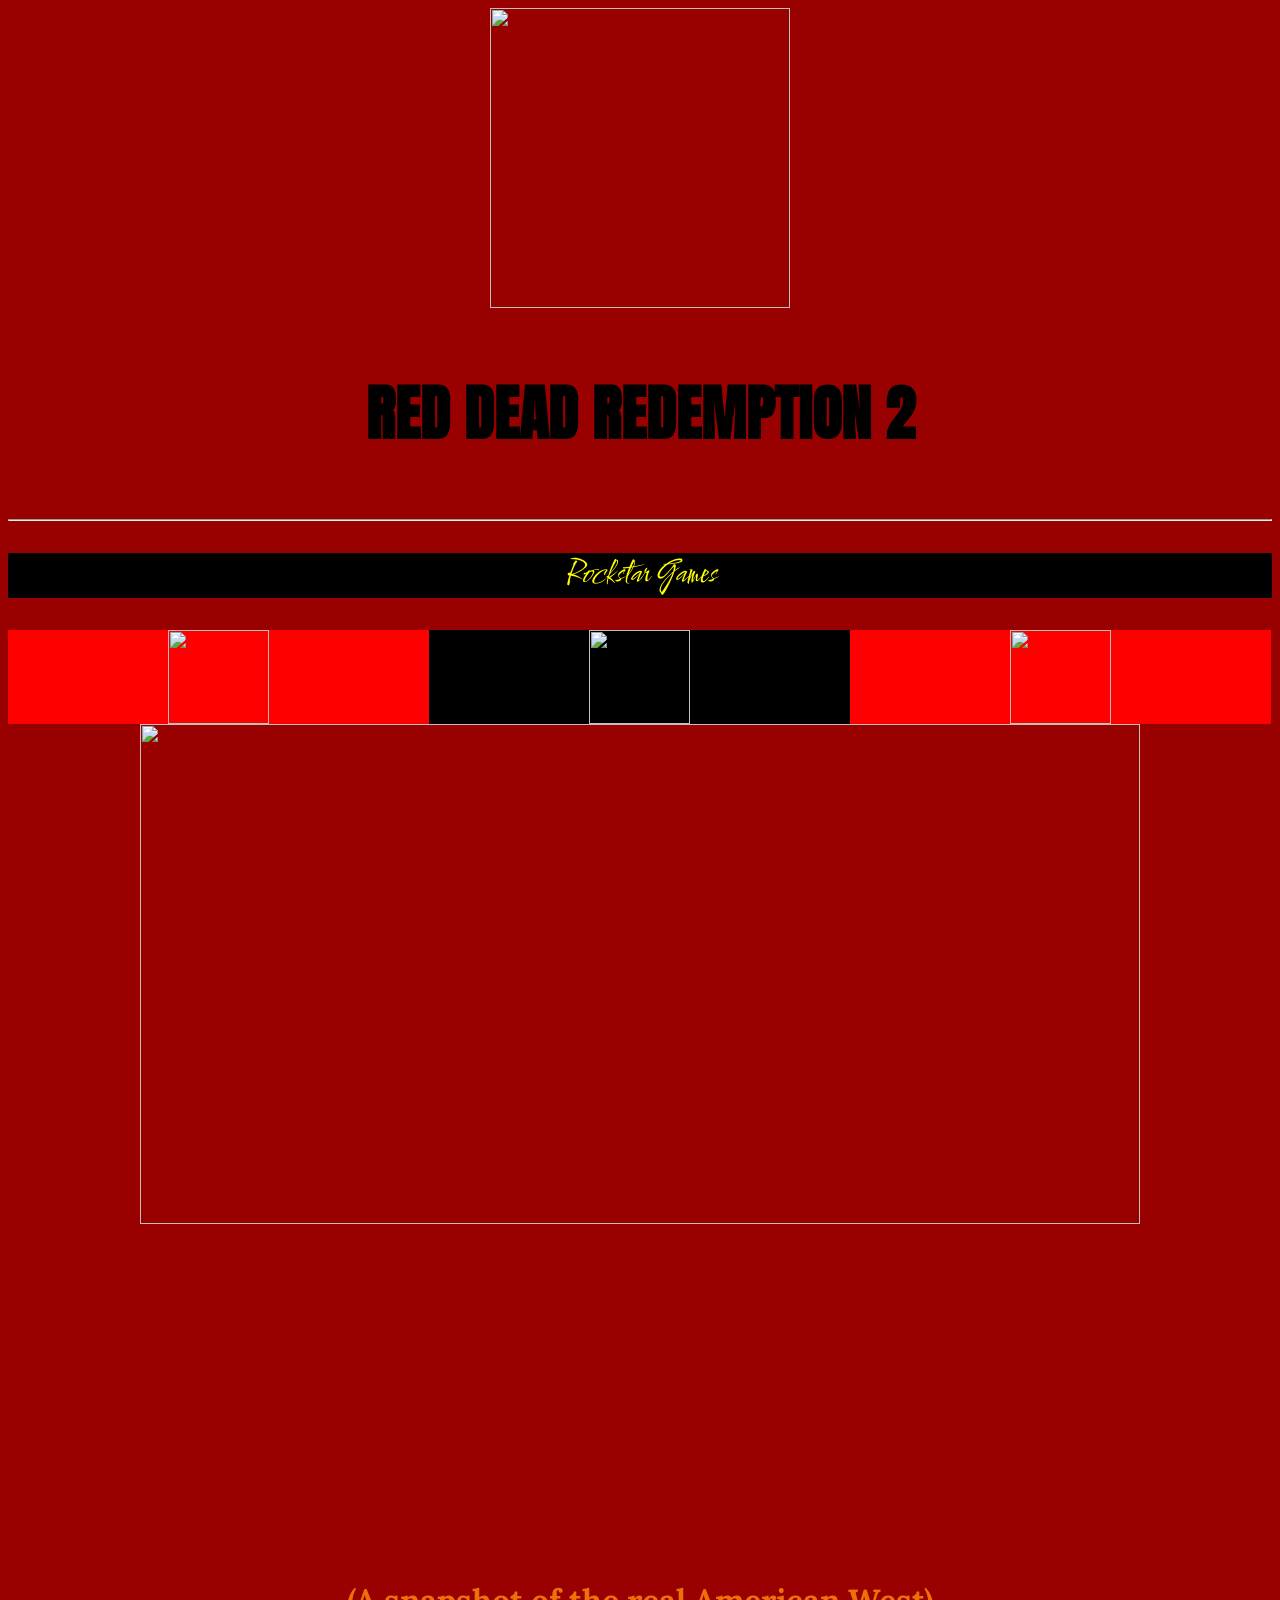
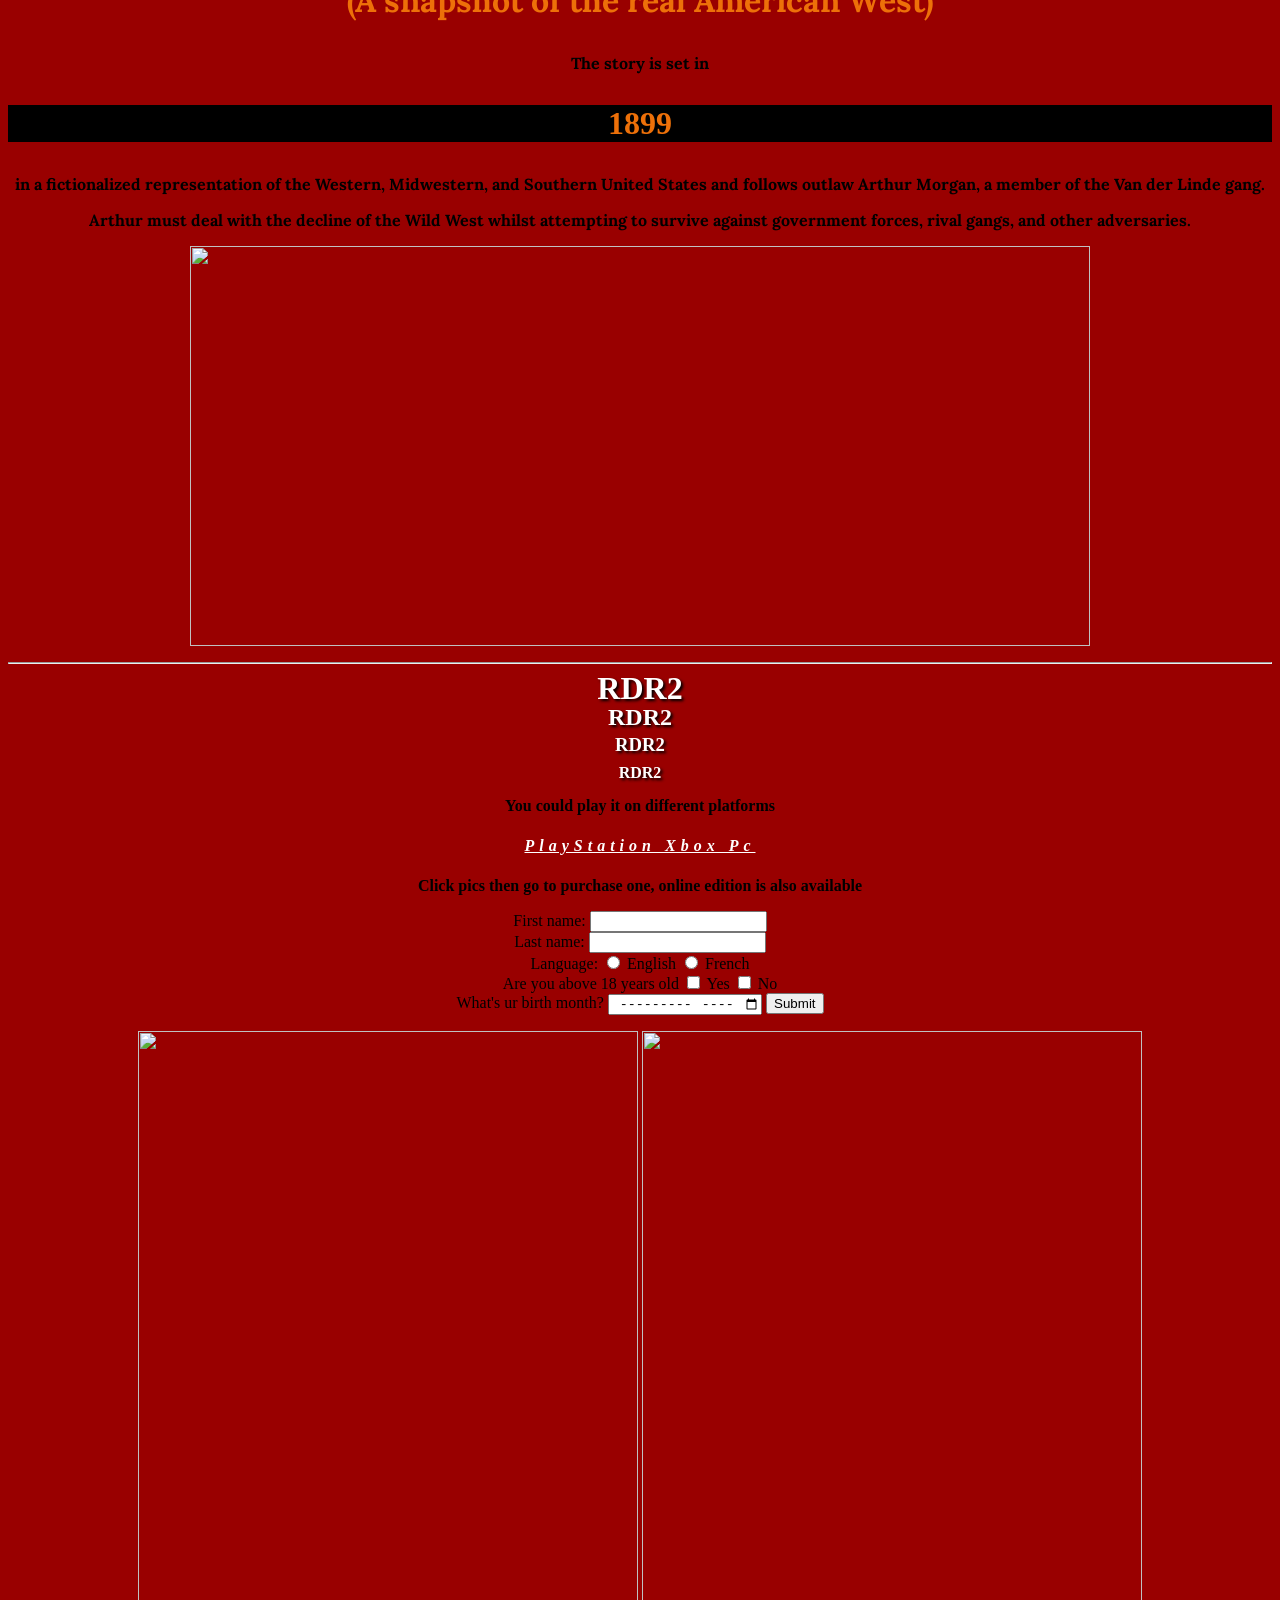
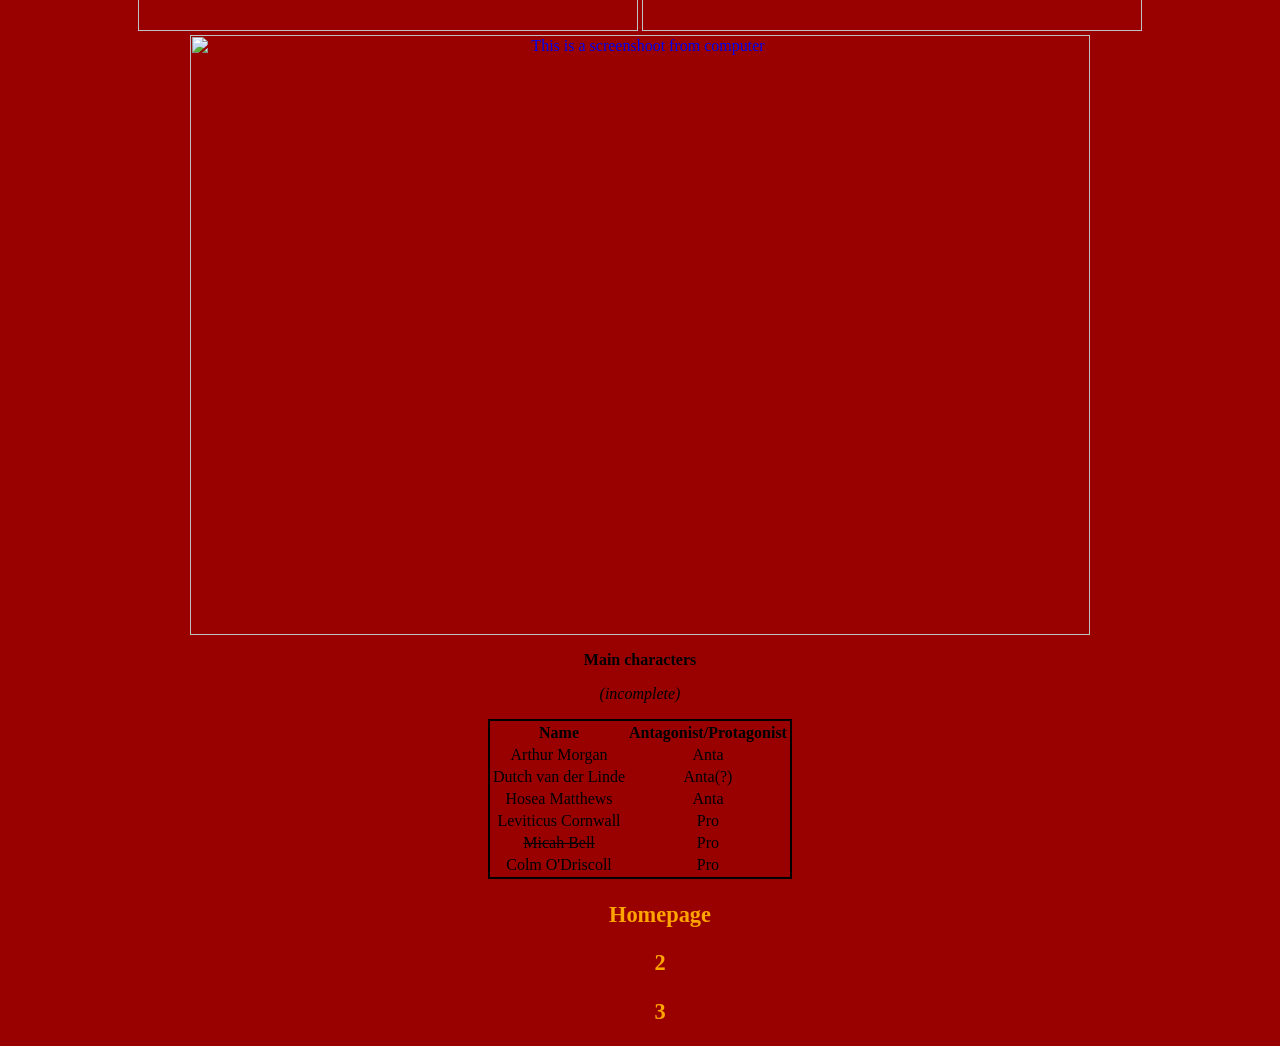
==== index.HTML @ 391a0d88 "Create index.HTML" ====
<html>
	<head>
			<title>RED DEAD REDEMPTION2</title>
			<link rel="preconnect" href="https://fonts.googleapis.com">
            <link rel="preconnect" href="https://fonts.gstatic.com" crossorigin>
            <link href="https://fonts.googleapis.com/css2?family=Comforter&family=Estonia&family=Ubuntu:ital,wght@1,300&display=swap" rel="stylesheet">
            <link rel="preconnect" href="https://fonts.googleapis.com">
			<link rel="preconnect" href="https://fonts.gstatic.com" crossorigin>
			<link href="https://fonts.googleapis.com/css2?family=Anton&family=Comforter&family=Estonia&family=Ubuntu:ital,wght@1,300&display=swap" rel="stylesheet">
			
			<link rel="preconnect" href="https://fonts.googleapis.com">
			<link rel="preconnect" href="https://fonts.gstatic.com" crossorigin>
			<link href="https://fonts.googleapis.com/css2?family=Anton&family=Comforter&family=Estonia&family=Lora&family=Ubuntu:ital,wght@1,300&display=swap" rel="stylesheet">
			
			<link rel="preconnect" href="https://fonts.googleapis.com">
			<link rel="preconnect" href="https://fonts.gstatic.com" crossorigin>
			<link href="https://fonts.googleapis.com/css2?family=Anton&family=Comforter&family=Estonia&family=Lora&family=Playfair+Display&family=Ubuntu:ital,wght@1,300&display=swap" rel="stylesheet">
			
			<meta content="a Western-themed action-adventure game" name="description">
			<meta content="Toronto,Canada" name="key words">
			<meta charset="UTF-8">
			<!-- the codes above here was about the new google fonts -->
			<style>
				/*Internal CSS here*/
body{
	background-color: #990000;
	background-image: url(镖客2.png);
	background-repeat: no-repeat;
	background-attachment: fixed;
	background-size: 55%;
	background-position: right top;
}
a{
	background-color:;
}  
h1,h4,h3,h2{
	line-height: 7px;
	color: white;
	text-shadow: 2px 2px 3px black;
}
*{
	text-align: center;
}
#change{
	text-align: center;
	text-transform: capitalize;
	color: white;
	text-decoration: underline;
	letter-spacing: 5px;
	line-height: 30px;
	font-style: italic;
	font-weight: bold;
}
.newcolor{
	color: red;
}
ul{
	list-style-type: none;
	margin: 0;
	paddding: 0;
}
li{
	text-align: center;
}
li a{
	text-decoration: none;
	margin-left: 5px;
	margin-left: 5px;
	color: orange;

}
li a:hover{
	color: red;
	background-color: balck;
}
#border{
	border: 2px solid black;
}
.column{
	width: 33.3%;
	text-align: center;
	float: left;
}
</style>
	</head>
	<body>
		<center><a href="https://www.rockstargames.com/reddeadredemption2/"><img src="https://upload.wikimedia.org/wikipedia/commons/thumb/4/42/Rockstar_Toronto_Logo.svg/1200px-Rockstar_Toronto_Logo.svg.png" width="300px" height="300px"></a>
		 <center><p style="font-size:60px;font-family:Anton;"><b>RED DEAD REDEMPTION 2</b></p><hr>
		 <center><p style="color:yellow;font-size:2em;font-family:Comforter;background-color: black;background-size: 100%;"><i>Rockstar Games</i></p>

<div class="row">
	<div class="column" style="background-color:red"><a href="file:///C:/Users/ZR%20Lv/Desktop/ICS3u/Rui%20new.HTML"><img src="https://upload.wikimedia.org/wikipedia/commons/thumb/c/c7/Rockstar_Dundee_Logo.svg/1920px-Rockstar_Dundee_Logo.svg.png" width="101px" height="94px"></a></div>
	<div class="column" style="background-color:black"><a href="file:///C:/Users/ZR%20Lv/Desktop/ICS3u/page%202.html"><img src="https://upload.wikimedia.org/wikipedia/commons/thumb/4/42/Rockstar_Toronto_Logo.svg/1920px-Rockstar_Toronto_Logo.svg.png" width="101px" height="94px"></a></div>
	<div class="column" style="background-color:red"><a href="file:///C:/Users/ZR%20Lv/Desktop/ICS3u/page%203.html"><img src="https://upload.wikimedia.org/wikipedia/commons/thumb/c/c7/Rockstar_Dundee_Logo.svg/1920px-Rockstar_Dundee_Logo.svg.png" width="101px" height="94px"></a></div>
</div>

		 <center><img src="https://cdn.vox-cdn.com/thumbor/mK8jBTdzz293NoeXj6balAuJYVQ=/0x0:2000x1333/1200x675/filters:focal(840x507:1160x827)/cdn.vox-cdn.com/uploads/chorus_image/image/61901565/jbareham_181018_0811_RDRII_review_FINAL.0.jpg" width="1000px" height="500px">
		 <p><iframe width="547" height="308" src="https://www.youtube.com/embed/jZilbLz0m8I" title="YouTube video player" frameborder="0" allow="accelerometer; autoplay; clipboard-write; encrypted-media; gyroscope; picture-in-picture" allowfullscreen></iframe></p>
		 <p id="cap"style="color:#ed7009; font-size:200%; font-family:Lora;"><b>(A snapshot of the real American West)</b></p>
		  <p style="font-family:Lora;"><b>The story is set in</b>
		  <P style="color:#ed7009;font-size: 2em;background-color: black;"><b>1899</b></p>
		  <p style="font-family:Lora;"><b>in a fictionalized representation of the Western, Midwestern, and Southern United States and follows outlaw Arthur Morgan, a member of the Van der Linde gang.</b></p> 
		  <p style="font-family:Lora;"><b>Arthur must deal with the decline of the Wild West whilst attempting to survive against government forces, rival gangs, and other adversaries. </b></p>
		  <p><img src="https://miro.medium.com/max/4000/1*IseMBhl9NMoNIURUG8RQNA.jpeg" width="900px" height="400px"></p><hr> 	 

            
            <h1><b>RDR2</b></h1>
		 	<h2><b>RDR2</b></h2>
		 	<h3><b>RDR2</b></h3>
			<h4><b>RDR2</b></h4>
		

		<center><p><b>You could play it on different platforms</b></p>
		<p id="change">PlayStation Xbox Pc</p>
		<center><p><b>Click pics then go to purchase one, online edition is also available</b>
           <form>
					<label for='fname'>First name:</label>
					<input type='text' name='fname'><br>
					<label for='lname'>Last name:</label>
					<input type='text' name='lname'><br>
   					<label for="language">Language:</label>
   					<input type="radio" name="English">
   					<label for="English">English</label>
   					<input type="radio" name="French">
   					<label for="French">French</label><br>
   					<label>Are you above 18 years old</label>
   					<input type="checkbox" name="Yes">
   					<label for="yes">Yes</label>
   					<input type="checkbox" name="No">
   					<label for="No">No</label><br>
   					<label for="birth/_month">What's ur birth month?</label>
   					<input type="month"name="month">				
   					<input type='submit'>

			</form>

		</p>
			<a href="https://www.amazon.ca/Take-Two-47890-Dead-Redemption/dp/B01M5DZ525/ref=sr_1_1?crid=1J0WMIXKGBB9L&keywords=red+dead+redemption+2+ps4&qid=1637589210&sprefix=redd+dead+%2Caps%2C176&sr=8-1"><img src="https://encrypted-tbn1.gstatic.com/shopping?q=tbn:ANd9GcTwdGO_2gc1YEgAUwo8wv-T5dY6UPmSrwFrZ2ilsvuBhwBDKQ7e5hchEVwThlHVmfFjilqadzJttxMmUMCouCyvh_2-BgR307JFrRG_SiBtjvUBMZk5oDf-Sw&usqp=CAE" width="500px" height="600px"></a>
			
			<a href="https://www.amazon.ca/Red-Dead-Redemption-Xbox-One/dp/B01MAYC1CJ/ref=sr_1_6?crid=B0Y1TX6YEXSL&keywords=red+dead+redemption+2+ps5&qid=1637589219&sprefix=red+dead+redemption+2+ps%2Caps%2C177&sr=8-6"><img src="https://encrypted-tbn1.gstatic.com/shopping?q=tbn:ANd9GcR7oUYTNm-3f1kngtAPzUBZV9-WP3-15WEk1NusvcAqrZPVzlmeUTh5DXLcWXEOkT3Wf4yyzZpzd8xhwM6gi3FF2beJjK3NYgcVsi0MTwY4rAqS16w9nFCC&usqp=CAE" width="500px" height="600px"></a><br>
			
			<a href="https://www.rockstargames.com/zh/games/reddeadredemption2"><img src="RDR2222.png" width="900px" height="600px" alt="This is a screenshoot from computer"></a>

		
		<p><b>Main characters</b></p>
			<i><p>(incomplete)</i></p>
				<table align="center" id="border">
				<tr>
					<th>Name</th>
					<th>Antagonist/Protagonist</th>
				</tr>
				<tr>
					<td>Arthur Morgan</td>
					<td>Anta</td>
				</tr>
               <tr>
                	<td>Dutch van der Linde</td>
                	<td>Anta(?)</td>
                </tr>
                <tr>
					<td>Hosea Matthews</td>
					<td>Anta</td>
				</tr>
				<tr>
					<td>Leviticus Cornwall</td>
					<td>Pro</td>
				</tr>
				</tr>
				<tr>
					<td><del>Micah Bell</del></td>
					<td>Pro</td>
				</tr>
					</tr>
				<tr>
					<td>Colm O'Driscoll</td>
					<td>Pro</td>
				</tr>
					</table>
				</p>
      	

     	<ul>
		<li><a href="file:///C:/Users/ZR%20Lv/Desktop/ICS3u/Rui%20new.HTML"><p style="font-size:1.4em "><b>Homepage</b></p></a></li>
		<li><a href="file:///C:/Users/ZR%20Lv/Desktop/ICS3u/page%202.html"><p style="font-size:1.4em "><b>2</b></p></a></li>
		<li><a href="file:///C:/Users/ZR%20Lv/Desktop/ICS3u/page%203.html"><p style="font-size:1.4em "><b>3</b></p></a></li>

	</body>

</html>
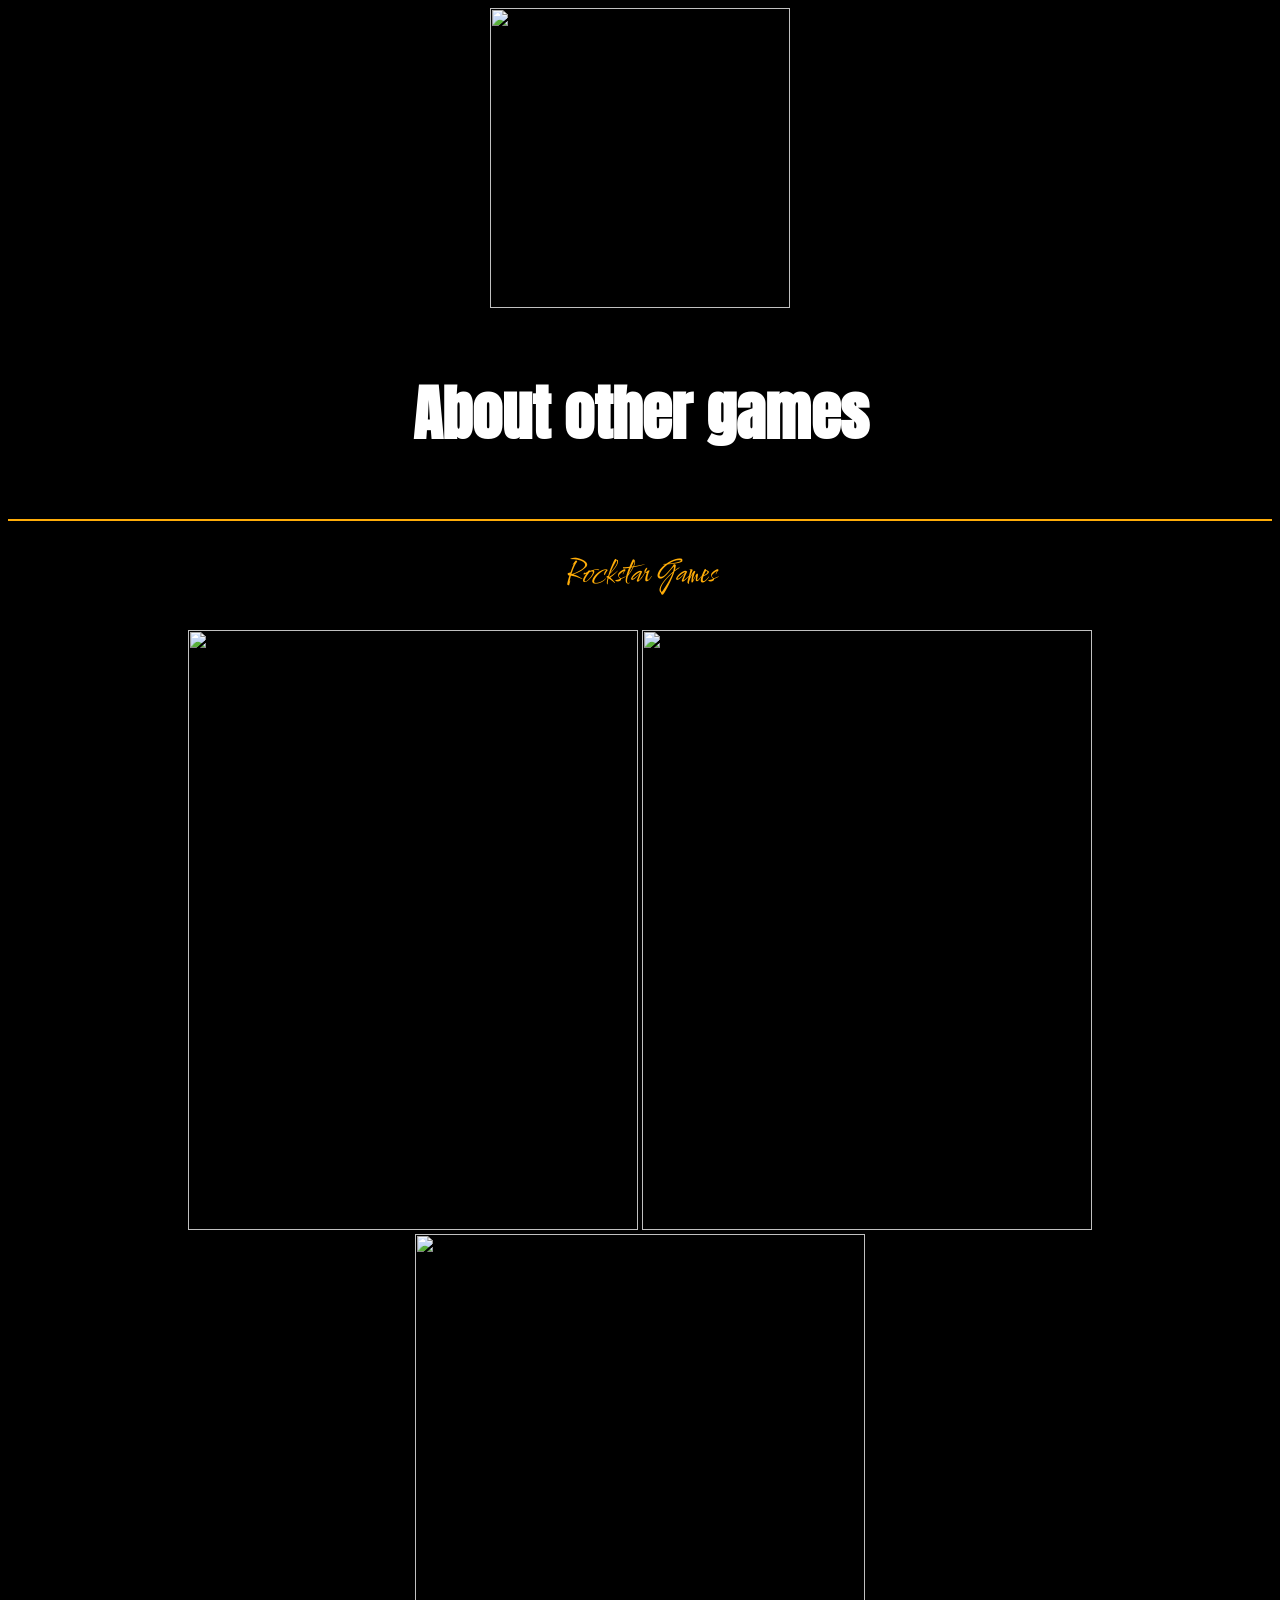
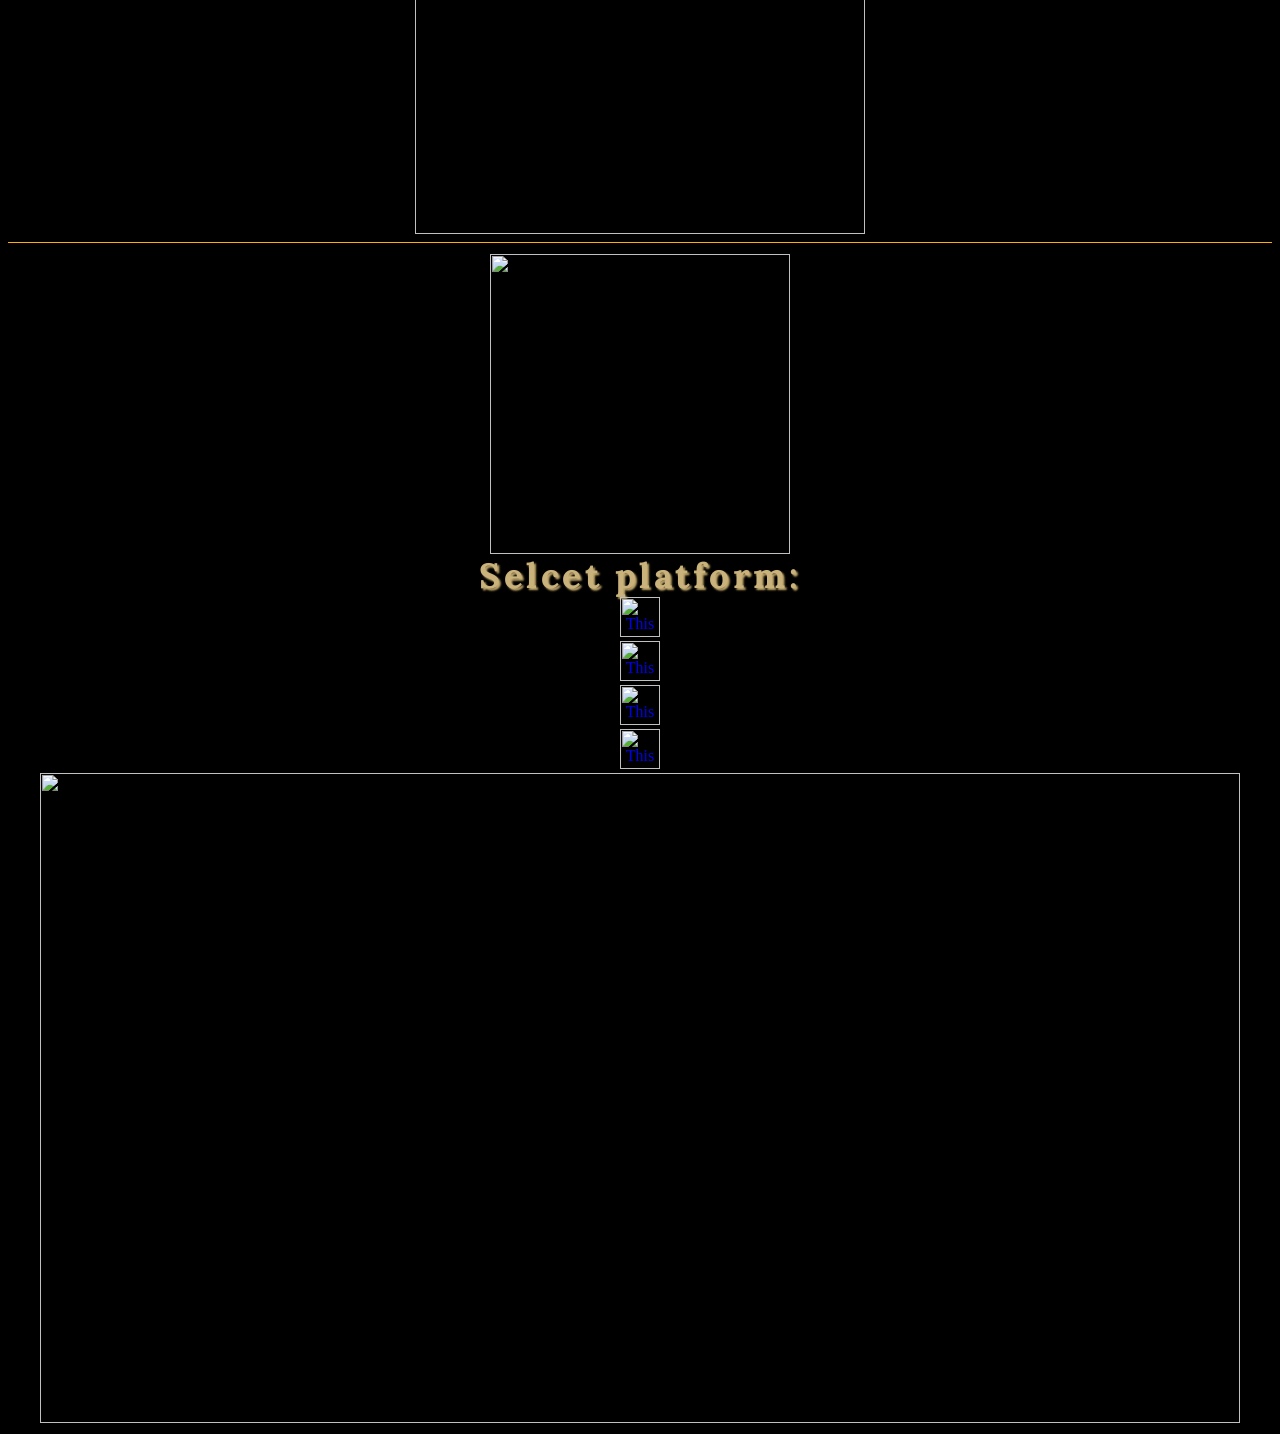
==== commit 938776dd: "1" ====
--- a/index.HTML
+++ b/index.HTML
@@ -1,189 +1,68 @@
 <html>
-	<head>
-			<title>RED DEAD REDEMPTION2</title>
-			<link rel="preconnect" href="https://fonts.googleapis.com">
-            <link rel="preconnect" href="https://fonts.gstatic.com" crossorigin>
-            <link href="https://fonts.googleapis.com/css2?family=Comforter&family=Estonia&family=Ubuntu:ital,wght@1,300&display=swap" rel="stylesheet">
-            <link rel="preconnect" href="https://fonts.googleapis.com">
-			<link rel="preconnect" href="https://fonts.gstatic.com" crossorigin>
-			<link href="https://fonts.googleapis.com/css2?family=Anton&family=Comforter&family=Estonia&family=Ubuntu:ital,wght@1,300&display=swap" rel="stylesheet">
+	<head><title>About other games</title>
+		<link rel="preconnect" href="https://fonts.googleapis.com">
+        <link rel="preconnect" href="https://fonts.gstatic.com" crossorigin>
+        <link href="https://fonts.googleapis.com/css2?family=Comforter&family=Estonia&family=Ubuntu:ital,wght@1,300&display=swap" rel="stylesheet">
+        <link rel="preconnect" href="https://fonts.googleapis.com">
+		<link rel="preconnect" href="https://fonts.gstatic.com" crossorigin>
+		<link href="https://fonts.googleapis.com/css2?family=Anton&family=Comforter&family=Estonia&family=Ubuntu:ital,wght@1,300&display=swap" rel="stylesheet">
 			
-			<link rel="preconnect" href="https://fonts.googleapis.com">
-			<link rel="preconnect" href="https://fonts.gstatic.com" crossorigin>
-			<link href="https://fonts.googleapis.com/css2?family=Anton&family=Comforter&family=Estonia&family=Lora&family=Ubuntu:ital,wght@1,300&display=swap" rel="stylesheet">
+		<link rel="preconnect" href="https://fonts.googleapis.com">
+		<link rel="preconnect" href="https://fonts.gstatic.com" crossorigin>
+		<link href="https://fonts.googleapis.com/css2?family=Anton&family=Comforter&family=Estonia&family=Lora&family=Ubuntu:ital,wght@1,300&display=swap" rel="stylesheet">
 			
-			<link rel="preconnect" href="https://fonts.googleapis.com">
-			<link rel="preconnect" href="https://fonts.gstatic.com" crossorigin>
-			<link href="https://fonts.googleapis.com/css2?family=Anton&family=Comforter&family=Estonia&family=Lora&family=Playfair+Display&family=Ubuntu:ital,wght@1,300&display=swap" rel="stylesheet">
+		<link rel="preconnect" href="https://fonts.googleapis.com">
+		<link rel="preconnect" href="https://fonts.gstatic.com" crossorigin>
+		<link href="https://fonts.googleapis.com/css2?family=Anton&family=Comforter&family=Estonia&family=Lora&family=Playfair+Display&family=Ubuntu:ital,wght@1,300&display=swap" rel="stylesheet">
+
+		<meta content="Other Games" name="description">
+		<meta content="Suon,Canada" name="key words">
+
+		<style>
+			body{
+				background-color: black;
+				background-image: url(https://upload.wikimedia.org/wikipedia/commons/b/b1/Rockstar_Games_Social_Club_Logo.png);
+				background-size: 10%;
+				background-attachment:fixed ;
+				background-repeat: no-repeat;
+				background-position: right top;
+			}
+		</style>
 			
-			<meta content="a Western-themed action-adventure game" name="description">
-			<meta content="Toronto,Canada" name="key words">
-			<meta charset="UTF-8">
-			<!-- the codes above here was about the new google fonts -->
-			<style>
-				/*Internal CSS here*/
-body{
-	background-color: #990000;
-	background-image: url(镖客2.png);
-	background-repeat: no-repeat;
-	background-attachment: fixed;
-	background-size: 55%;
-	background-position: right top;
-}
-a{
-	background-color:;
-}  
-h1,h4,h3,h2{
-	line-height: 7px;
-	color: white;
-	text-shadow: 2px 2px 3px black;
-}
-*{
-	text-align: center;
-}
-#change{
-	text-align: center;
-	text-transform: capitalize;
-	color: white;
-	text-decoration: underline;
-	letter-spacing: 5px;
-	line-height: 30px;
-	font-style: italic;
-	font-weight: bold;
-}
-.newcolor{
-	color: red;
-}
-ul{
-	list-style-type: none;
-	margin: 0;
-	paddding: 0;
-}
-li{
-	text-align: center;
-}
-li a{
-	text-decoration: none;
-	margin-left: 5px;
-	margin-left: 5px;
-	color: orange;
-
-}
-li a:hover{
-	color: red;
-	background-color: balck;
-}
-#border{
-	border: 2px solid black;
-}
-.column{
-	width: 33.3%;
-	text-align: center;
-	float: left;
-}
-</style>
 	</head>
 	<body>
-		<center><a href="https://www.rockstargames.com/reddeadredemption2/"><img src="https://upload.wikimedia.org/wikipedia/commons/thumb/4/42/Rockstar_Toronto_Logo.svg/1200px-Rockstar_Toronto_Logo.svg.png" width="300px" height="300px"></a>
-		 <center><p style="font-size:60px;font-family:Anton;"><b>RED DEAD REDEMPTION 2</b></p><hr>
-		 <center><p style="color:yellow;font-size:2em;font-family:Comforter;background-color: black;background-size: 100%;"><i>Rockstar Games</i></p>
+		<center><a href="https://www.rockstargames.com/zh/"><img src="https://upload.wikimedia.org/wikipedia/commons/thumb/5/53/Rockstar_Games_Logo.svg/1920px-Rockstar_Games_Logo.svg.png" width="300px" height="300px"></a>
+		<center><p style="font-family:Anton; font-size:60px;color:white"><b>About other games</b></p><hr style="background-color:rgb(255, 173, 8); height:1.5px; border:none;">
+		
+		<center><p style="color:rgb(255, 173, 8);font-size: 2em; font-family: Comforter;background-color: black;"><i>Rockstar Games</i></p>
 
-<div class="row">
-	<div class="column" style="background-color:red"><a href="file:///C:/Users/ZR%20Lv/Desktop/ICS3u/Rui%20new.HTML"><img src="https://upload.wikimedia.org/wikipedia/commons/thumb/c/c7/Rockstar_Dundee_Logo.svg/1920px-Rockstar_Dundee_Logo.svg.png" width="101px" height="94px"></a></div>
-	<div class="column" style="background-color:black"><a href="file:///C:/Users/ZR%20Lv/Desktop/ICS3u/page%202.html"><img src="https://upload.wikimedia.org/wikipedia/commons/thumb/4/42/Rockstar_Toronto_Logo.svg/1920px-Rockstar_Toronto_Logo.svg.png" width="101px" height="94px"></a></div>
-	<div class="column" style="background-color:red"><a href="file:///C:/Users/ZR%20Lv/Desktop/ICS3u/page%203.html"><img src="https://upload.wikimedia.org/wikipedia/commons/thumb/c/c7/Rockstar_Dundee_Logo.svg/1920px-Rockstar_Dundee_Logo.svg.png" width="101px" height="94px"></a></div>
-</div>
+		<img src="https://static.wikia.nocookie.net/gtawiki/images/7/76/CoverArt-GTAV.png/revision/latest?cb=20130826184215" width="450px" height="600px">
+		<img src="https://i.pinimg.com/564x/8c/13/27/8c132737305ecdce2b0c9ddbe555c8f8.jpg" width="450px" height="600px"><br>
+		<img src="https://media-rockstargames-com.akamaized.net/rockstargames-newsite/img/global/games/fob/640/reddeadredemption.jpg" width="450px" height="600px"><hr style="background-color:rgb(255, 173, 8); height:1.5px; border:none;">
 
-		 <center><img src="https://cdn.vox-cdn.com/thumbor/mK8jBTdzz293NoeXj6balAuJYVQ=/0x0:2000x1333/1200x675/filters:focal(840x507:1160x827)/cdn.vox-cdn.com/uploads/chorus_image/image/61901565/jbareham_181018_0811_RDRII_review_FINAL.0.jpg" width="1000px" height="500px">
-		 <p><iframe width="547" height="308" src="https://www.youtube.com/embed/jZilbLz0m8I" title="YouTube video player" frameborder="0" allow="accelerometer; autoplay; clipboard-write; encrypted-media; gyroscope; picture-in-picture" allowfullscreen></iframe></p>
-		 <p id="cap"style="color:#ed7009; font-size:200%; font-family:Lora;"><b>(A snapshot of the real American West)</b></p>
-		  <p style="font-family:Lora;"><b>The story is set in</b>
-		  <P style="color:#ed7009;font-size: 2em;background-color: black;"><b>1899</b></p>
-		  <p style="font-family:Lora;"><b>in a fictionalized representation of the Western, Midwestern, and Southern United States and follows outlaw Arthur Morgan, a member of the Van der Linde gang.</b></p> 
-		  <p style="font-family:Lora;"><b>Arthur must deal with the decline of the Wild West whilst attempting to survive against government forces, rival gangs, and other adversaries. </b></p>
-		  <p><img src="https://miro.medium.com/max/4000/1*IseMBhl9NMoNIURUG8RQNA.jpeg" width="900px" height="400px"></p><hr> 	 
+		<table style="text-align:center;">
+		<tr>
+		<td><img src="https://images.ctfassets.net/wn7ipiv9ue5v/5GZ1anqssrIi3l0kFxpnRb/dc67a6f9f8e62d28acd64e28bf0fa091/GTAT_RGL_Trilogy_Logo_370x420_Deliverable.png" alt="This is a logo of GTA:The Trilogy-The Definitive Edition " width="300px" height="300px"></td>
+		</tr>
+		<tr>
+			<td style="text-shadow: 2px 2px 2px rgb(196, 170, 108);letter-spacing: 3.5px;line-height: 35px;font-family: Lora;font-size: 35px;color:rgb(201, 178, 123);"><b>Selcet platform:<b></td>
+		</tr>
+		<tr>
+		<td><a href="https://store.rockstargames.com/en/game/buy-grand-theft-auto-the-trilogy-the-definitive-edition"><img src="PC-re.png" alt="This is a pc logo" width="40px" height="40px"></a>
+		</tr>
+		<tr>
+		<td><a href="https://www.playstation.com/en-ca/games/grand-theft-auto-trilogy-definitive-edition/"><img src="PS-re.png" alt="This is a PS logo" width="40px" height="40px"></a></td>
+		</tr>
+		<tr>
+		<td><a href="https://store.rockstargames.com/en/game/buy-grand-theft-auto-the-trilogy-the-definitive-edition"><img src="XBOX-re.png" alt="This is a XBOX logo" width="40px" height="40px"></a></td>
+		</tr>
+		<td><a href="https://store.rockstargames.com/en/game/buy-grand-theft-auto-the-trilogy-the-definitive-edition"><img src="https://cdn.freebiesupply.com/logos/large/2x/nintendo-switch-logo-black-and-white.png" alt="This is a Switch logo" width="40px" height="40px"></a></td>
+		</tr>
+		<tr>
+		<td><img src="https://s3.amazonaws.com/static.rogerebert.com/uploads/blog_post/primary_image/video-games/grand-theft-auto-trilogy-remastered-for-a-new-generation-that-may-not-want-it/image001.jpg" width="1200px" height="650px"></td>
+		</tr>
 
-            
-            <h1><b>RDR2</b></h1>
-		 	<h2><b>RDR2</b></h2>
-		 	<h3><b>RDR2</b></h3>
-			<h4><b>RDR2</b></h4>
-		
 
-		<center><p><b>You could play it on different platforms</b></p>
-		<p id="change">PlayStation Xbox Pc</p>
-		<center><p><b>Click pics then go to purchase one, online edition is also available</b>
-           <form>
-					<label for='fname'>First name:</label>
-					<input type='text' name='fname'><br>
-					<label for='lname'>Last name:</label>
-					<input type='text' name='lname'><br>
-   					<label for="language">Language:</label>
-   					<input type="radio" name="English">
-   					<label for="English">English</label>
-   					<input type="radio" name="French">
-   					<label for="French">French</label><br>
-   					<label>Are you above 18 years old</label>
-   					<input type="checkbox" name="Yes">
-   					<label for="yes">Yes</label>
-   					<input type="checkbox" name="No">
-   					<label for="No">No</label><br>
-   					<label for="birth/_month">What's ur birth month?</label>
-   					<input type="month"name="month">				
-   					<input type='submit'>
-
-			</form>
-
-		</p>
-			<a href="https://www.amazon.ca/Take-Two-47890-Dead-Redemption/dp/B01M5DZ525/ref=sr_1_1?crid=1J0WMIXKGBB9L&keywords=red+dead+redemption+2+ps4&qid=1637589210&sprefix=redd+dead+%2Caps%2C176&sr=8-1"><img src="https://encrypted-tbn1.gstatic.com/shopping?q=tbn:ANd9GcTwdGO_2gc1YEgAUwo8wv-T5dY6UPmSrwFrZ2ilsvuBhwBDKQ7e5hchEVwThlHVmfFjilqadzJttxMmUMCouCyvh_2-BgR307JFrRG_SiBtjvUBMZk5oDf-Sw&usqp=CAE" width="500px" height="600px"></a>
-			
-			<a href="https://www.amazon.ca/Red-Dead-Redemption-Xbox-One/dp/B01MAYC1CJ/ref=sr_1_6?crid=B0Y1TX6YEXSL&keywords=red+dead+redemption+2+ps5&qid=1637589219&sprefix=red+dead+redemption+2+ps%2Caps%2C177&sr=8-6"><img src="https://encrypted-tbn1.gstatic.com/shopping?q=tbn:ANd9GcR7oUYTNm-3f1kngtAPzUBZV9-WP3-15WEk1NusvcAqrZPVzlmeUTh5DXLcWXEOkT3Wf4yyzZpzd8xhwM6gi3FF2beJjK3NYgcVsi0MTwY4rAqS16w9nFCC&usqp=CAE" width="500px" height="600px"></a><br>
-			
-			<a href="https://www.rockstargames.com/zh/games/reddeadredemption2"><img src="RDR2222.png" width="900px" height="600px" alt="This is a screenshoot from computer"></a>
-
-		
-		<p><b>Main characters</b></p>
-			<i><p>(incomplete)</i></p>
-				<table align="center" id="border">
-				<tr>
-					<th>Name</th>
-					<th>Antagonist/Protagonist</th>
-				</tr>
-				<tr>
-					<td>Arthur Morgan</td>
-					<td>Anta</td>
-				</tr>
-               <tr>
-                	<td>Dutch van der Linde</td>
-                	<td>Anta(?)</td>
-                </tr>
-                <tr>
-					<td>Hosea Matthews</td>
-					<td>Anta</td>
-				</tr>
-				<tr>
-					<td>Leviticus Cornwall</td>
-					<td>Pro</td>
-				</tr>
-				</tr>
-				<tr>
-					<td><del>Micah Bell</del></td>
-					<td>Pro</td>
-				</tr>
-					</tr>
-				<tr>
-					<td>Colm O'Driscoll</td>
-					<td>Pro</td>
-				</tr>
-					</table>
-				</p>
-      	
-
-     	<ul>
-		<li><a href="file:///C:/Users/ZR%20Lv/Desktop/ICS3u/Rui%20new.HTML"><p style="font-size:1.4em "><b>Homepage</b></p></a></li>
-		<li><a href="file:///C:/Users/ZR%20Lv/Desktop/ICS3u/page%202.html"><p style="font-size:1.4em "><b>2</b></p></a></li>
-		<li><a href="file:///C:/Users/ZR%20Lv/Desktop/ICS3u/page%203.html"><p style="font-size:1.4em "><b>3</b></p></a></li>
 
 	</body>
-
 </html>
